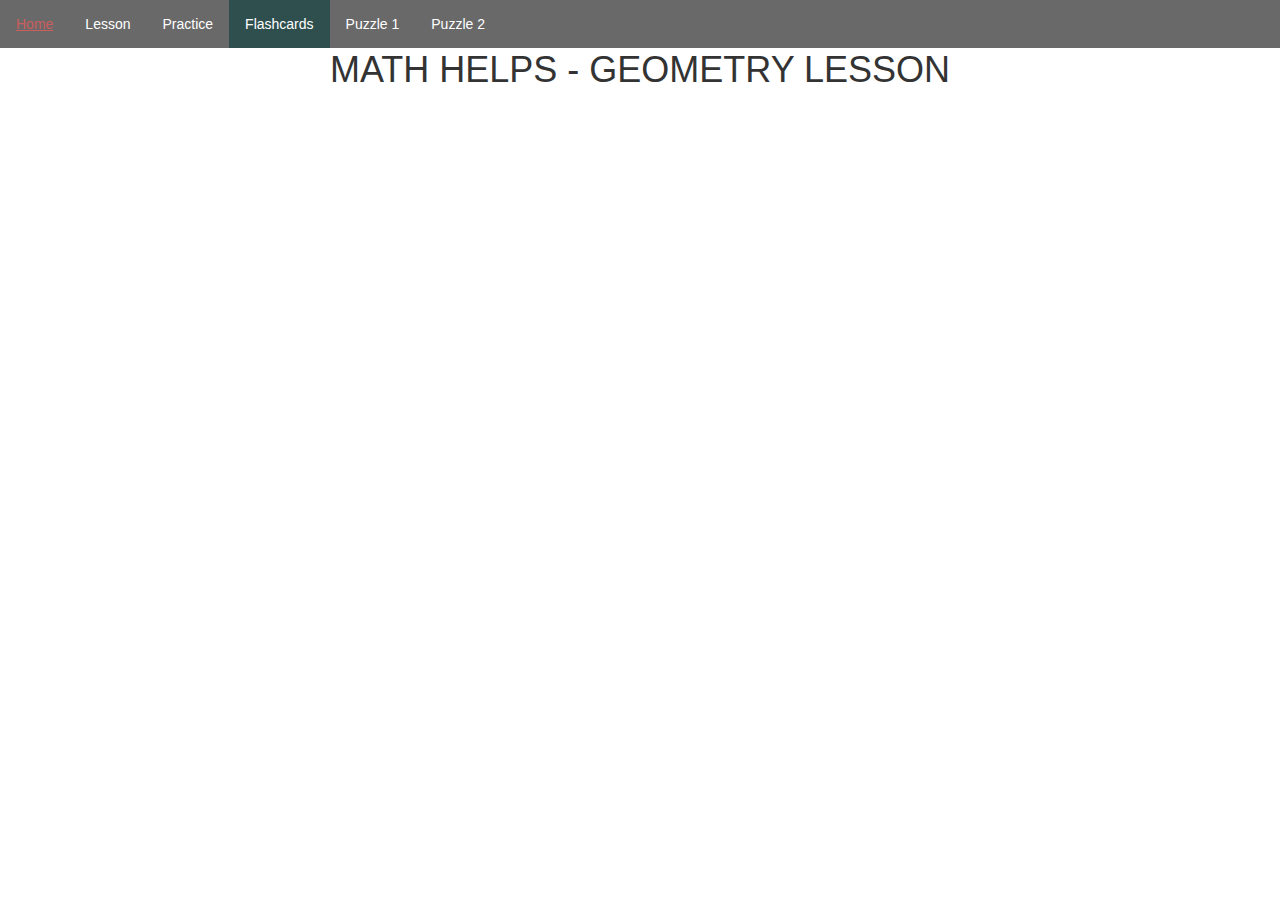
==== flashcards.html @ 54baa594 "4/8/17" ====
<!DOCTYPE html>
<html>
  <head>
    <meta charset="utf-8" />
    <!-- BOOTSTRAP (style only)-->
    <link rel="stylesheet" href="https://maxcdn.bootstrapcdn.com/bootstrap/3.3.7/css/bootstrap.min.css" integrity="sha384-BVYiiSIFeK1dGmJRAkycuHAHRg32OmUcww7on3RYdg4Va+PmSTsz/K68vbdEjh4u" crossorigin="anonymous">
    <link rel="stylesheet" type="text/css" href="style.css">
    <title> MATH HELPS </title>
    <script type="text/javascript" src="test.js"></script>
  </head>

  <body lang="en-US" class = "index" >
    <div>
      <h1 id="title"> MATH HELPS - GEOMETRY LESSON</h1>
      <ul class="links">
        <li class="nav_bar">
          <a class="navigation" href="file:///Users/oabbott/Desktop/CINS%20110/CINS%20110/Project%203/index.html#"
          target="_blank">Home</a>
        </li>
        <li class="nav_bar">
          <a class="navigation" href="file:///Users/oabbott/Desktop/CINS%20110/CINS%20110/Project%203/lesson.html"
          target="_blank">Lesson</a>
        </li>
        <li class="nav_bar">
          <a class="navigation" href="file:///Users/oabbott/Desktop/CINS%20110/CINS%20110/Project%203/practice.html"
          target="_blank">Practice</a>
        </li>
        <li class="nav_bar">
          <a class="navigation" id="current" href="file:///Users/oabbott/Desktop/CINS%20110/CINS%20110/Project%203/flashcards.html"
           target="_blank">Flashcards</a>
        </li>
        <li class="nav_bar">
          <a class="navigation" href="file:///Users/oabbott/Desktop/CINS%20110/CINS%20110/Project%203/puzzle1.html"
           target="_blank">Puzzle 1</a>
        </li>
        <li class="nav_bar">
          <a class="navigation" href="file:///Users/oabbott/Desktop/CINS%20110/CINS%20110/Project%203/puzzle2.html"
           target="_blank">Puzzle 2</a>
        </li>
      </ul>
    </div>
---- style.css ----
#title{
  padding-top: 30px;
  text-align: center;
}

.nav_bar {
    float: left;
}

.links {
    list-style-type: none;
    background-color: dimgrey;
    margin: 0;
    padding: 0;
    overflow: hidden;
    position: fixed;
    top: 0;
    width: 100%;
}

a.navigation {
    color: white;
    display: block;
    text-align: center;
    padding: 14px 16px;
}

a#current{
  background-color: darkslategrey;
}

a {
  color: black;
  text-decoration: none;
}

a:hover{
  color: Indianred;
}

div li{
  font-family: "Arial", Arial, serif;
}

img {
    padding-top: 0px;
    display: block;
    margin: auto;
}

.center{
  text-align: center;
}
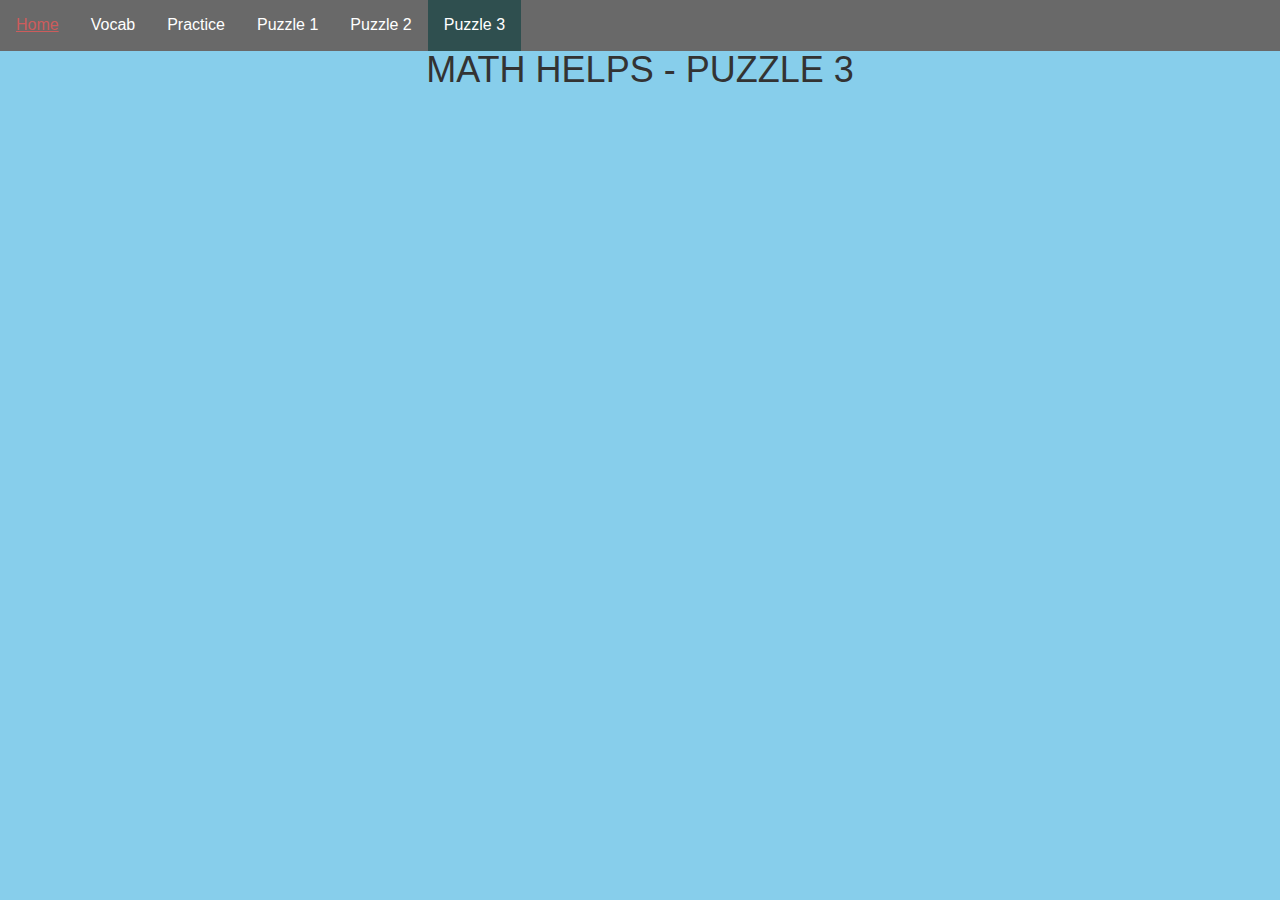
==== commit 8ba1df54: "5/9/17 1:47" ====
--- a/flashcards.html
+++ b/flashcards.html
@@ -11,31 +11,31 @@
 
   <body lang="en-US" class = "index" >
     <div>
-      <h1 id="title"> MATH HELPS - GEOMETRY LESSON</h1>
+      <h1 id="title"> MATH HELPS - PUZZLE 3</h1>
       <ul class="links">
         <li class="nav_bar">
-          <a class="navigation" href="file:///Users/oabbott/Desktop/CINS%20110/CINS%20110/Project%203/index.html#"
+          <a class="navigation" href="index.html"
           target="_blank">Home</a>
         </li>
         <li class="nav_bar">
-          <a class="navigation" href="file:///Users/oabbott/Desktop/CINS%20110/CINS%20110/Project%203/lesson.html"
-          target="_blank">Lesson</a>
+          <a class="navigation" href="lesson.html"
+          target="_blank">Vocab</a>
         </li>
         <li class="nav_bar">
-          <a class="navigation" href="file:///Users/oabbott/Desktop/CINS%20110/CINS%20110/Project%203/practice.html"
+          <a class="navigation" href="practice.html"
           target="_blank">Practice</a>
         </li>
         <li class="nav_bar">
-          <a class="navigation" id="current" href="file:///Users/oabbott/Desktop/CINS%20110/CINS%20110/Project%203/flashcards.html"
-           target="_blank">Flashcards</a>
-        </li>
-        <li class="nav_bar">
-          <a class="navigation" href="file:///Users/oabbott/Desktop/CINS%20110/CINS%20110/Project%203/puzzle1.html"
+          <a class="navigation" href="puzzle1.html"
            target="_blank">Puzzle 1</a>
         </li>
         <li class="nav_bar">
-          <a class="navigation" href="file:///Users/oabbott/Desktop/CINS%20110/CINS%20110/Project%203/puzzle2.html"
+          <a class="navigation" href="puzzle2.html"
            target="_blank">Puzzle 2</a>
+        </li>
+        <li class="nav_bar">
+          <a class="navigation" id="current" href="flashcards.html"
+           target="_blank">Puzzle 3</a>
         </li>
       </ul>
     </div>
--- a/style.css
+++ b/style.css
@@ -1,3 +1,7 @@
+body {
+  background-color: SkyBlue;
+}
+
 #title{
   padding-top: 30px;
   text-align: center;
@@ -40,9 +44,10 @@
 
 div li{
   font-family: "Arial", Arial, serif;
+  font-size: 16px;
 }
 
-img {
+#image {
     padding-top: 0px;
     display: block;
     margin: auto;
@@ -51,3 +56,7 @@
 .center{
   text-align: center;
 }
+
+.puzzle{
+  padding-top: 20px;
+}
